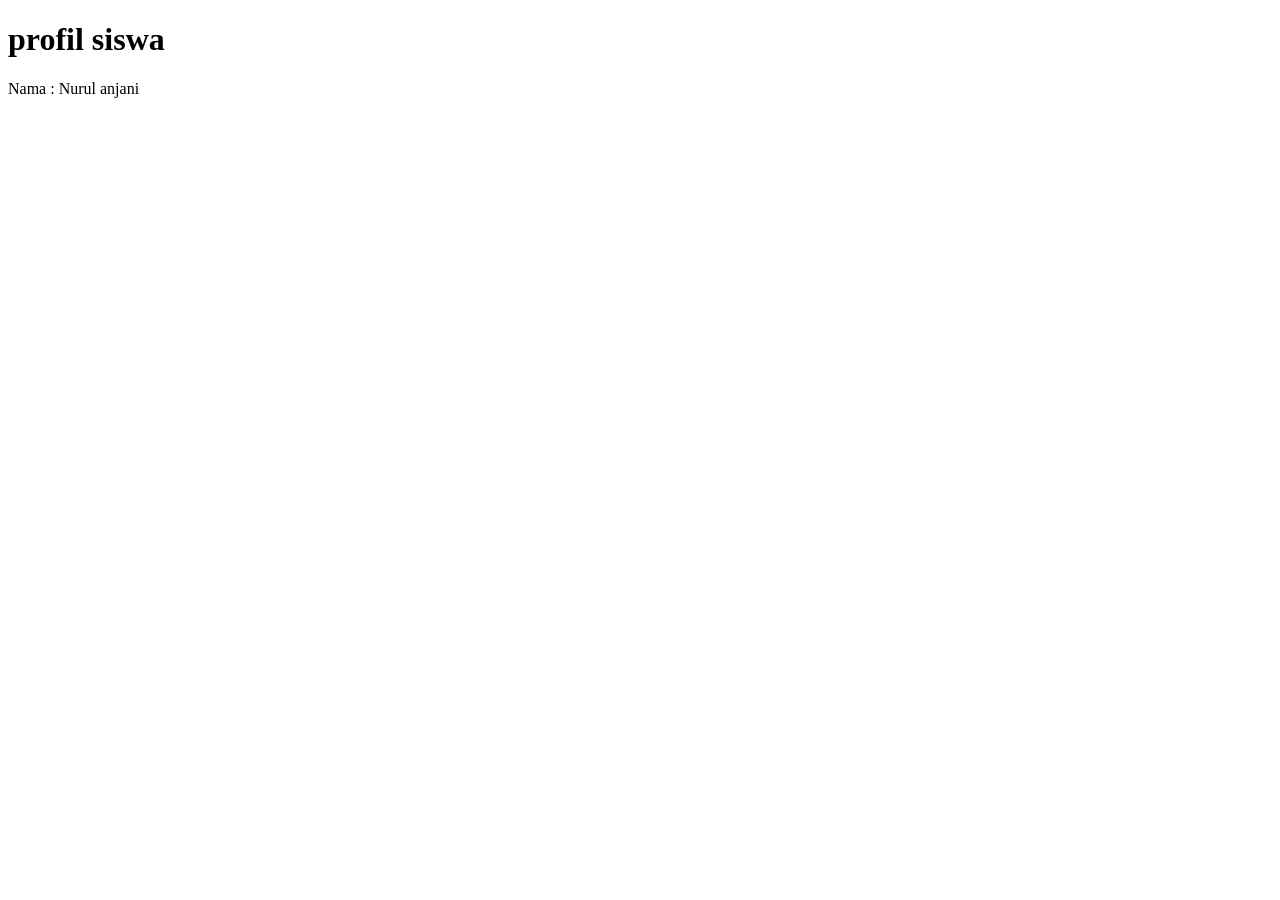
==== index.html @ 6e04848a "update index.html" ====
<!DOCTYPE html>
<html>

<head>
  <meta charset="UTF-8">
  <meta name="viewport" content="width=device-width, initial-scale=1">
  <title>profil</title>
</head>

<body>
  <h1>profil siswa</h1>
  
  <p>Nama : Nurul anjani</p>
</body>

</html>
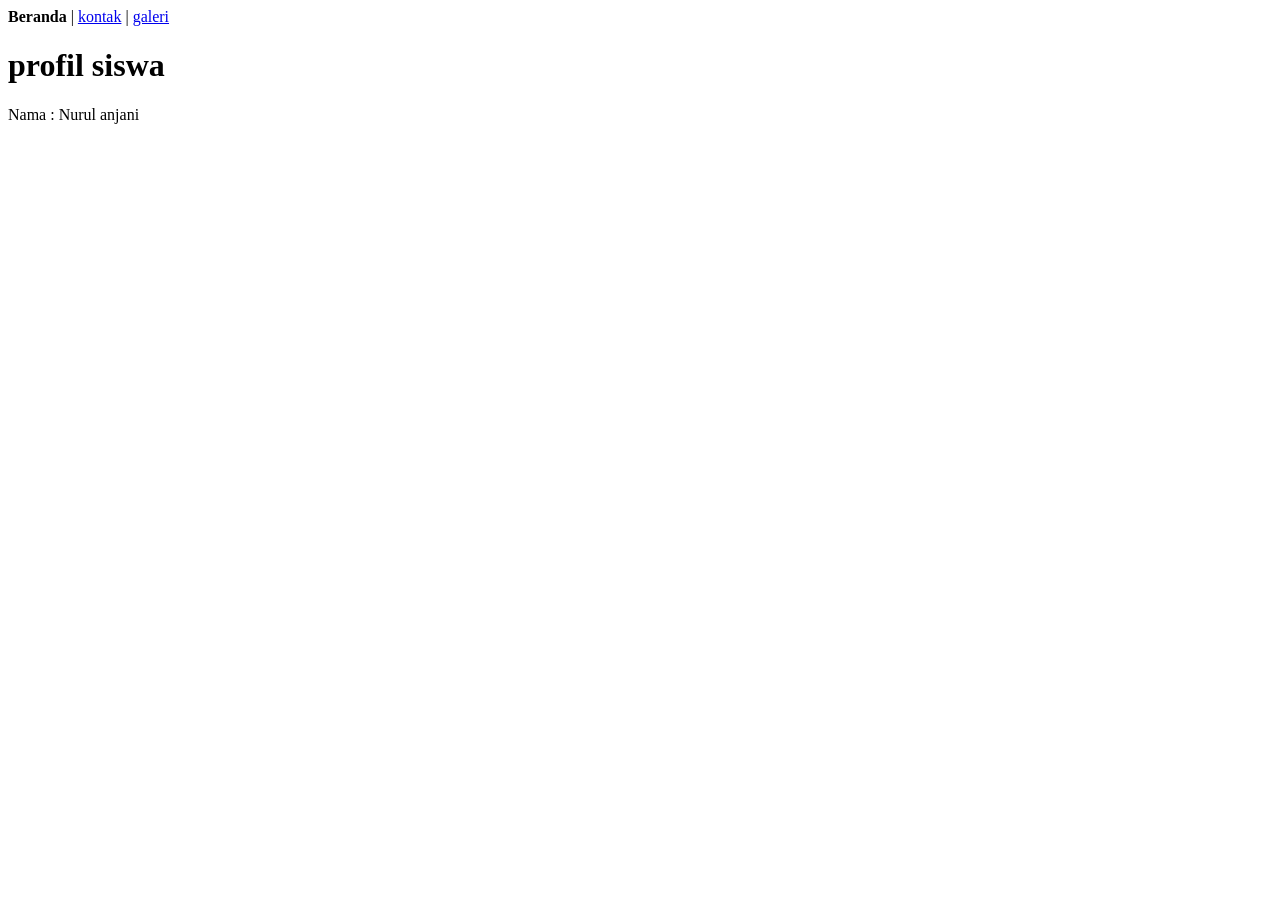
==== commit b6d06b19: "update" ====
--- a/index.html
+++ b/index.html
@@ -8,6 +8,12 @@
 </head>
 
 <body>
+  <nav>
+    <b>Beranda</b> |
+    <a href="kontak.html">kontak</a> |
+    <a href="galeri.html">galeri</a>
+  </nav>
+  
   <h1>profil siswa</h1>
   
   <p>Nama : Nurul anjani</p>
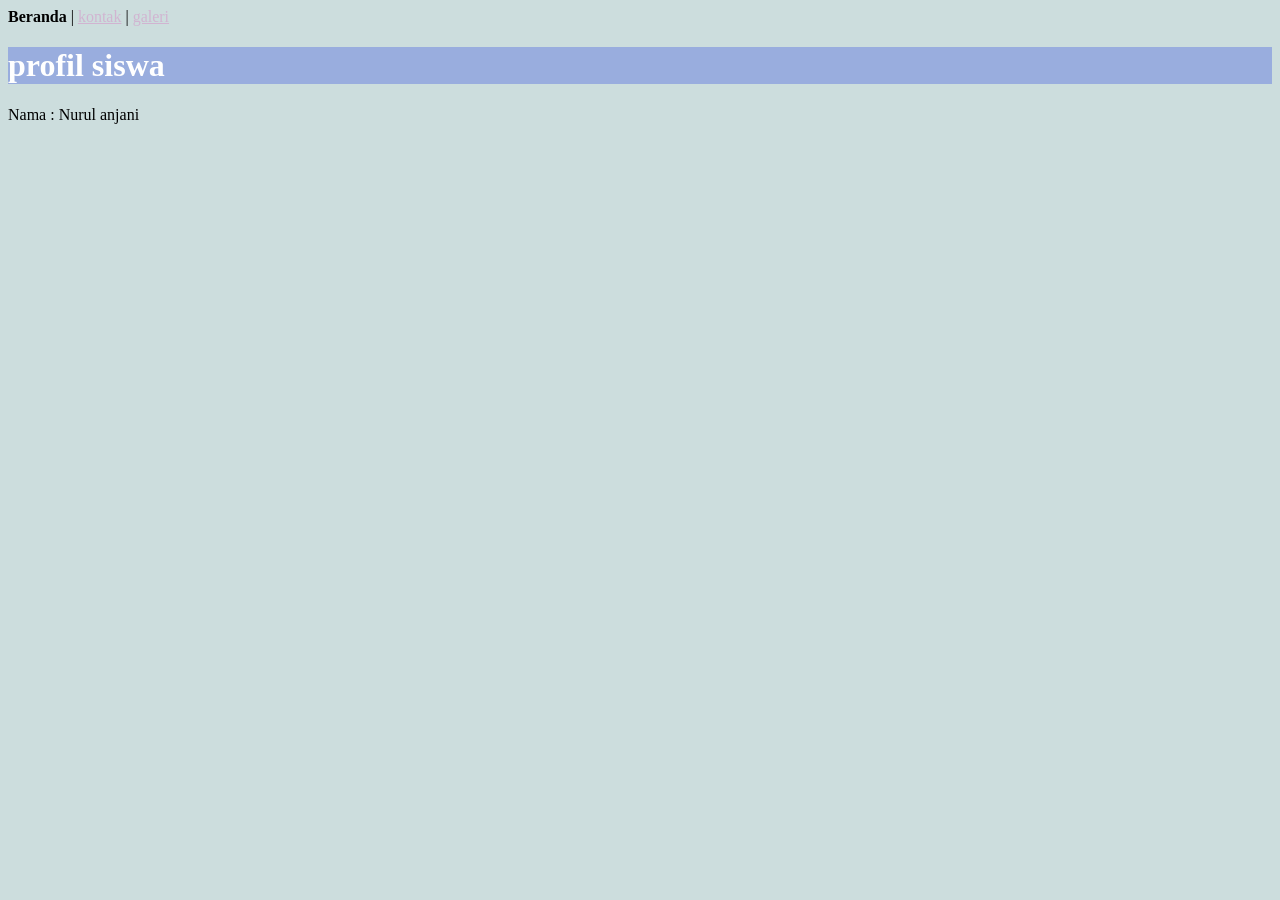
==== commit 0dea06f7: "menambah css" ====
--- a/index.html
+++ b/index.html
@@ -5,6 +5,7 @@
   <meta charset="UTF-8">
   <meta name="viewport" content="width=device-width, initial-scale=1">
   <title>profil</title>
+  <link rel="stylesheet" href="style.css">
 </head>
 
 <body>
--- a/style.css
+++ b/style.css
@@ -0,0 +1,12 @@
+    h1 {
+       background-color: #99ADDE;
+       color: #fff;
+    }
+    
+    a {
+       color: #D1B4D1;
+    }
+    
+    body {
+       background-color: #ccdddd;
+    }
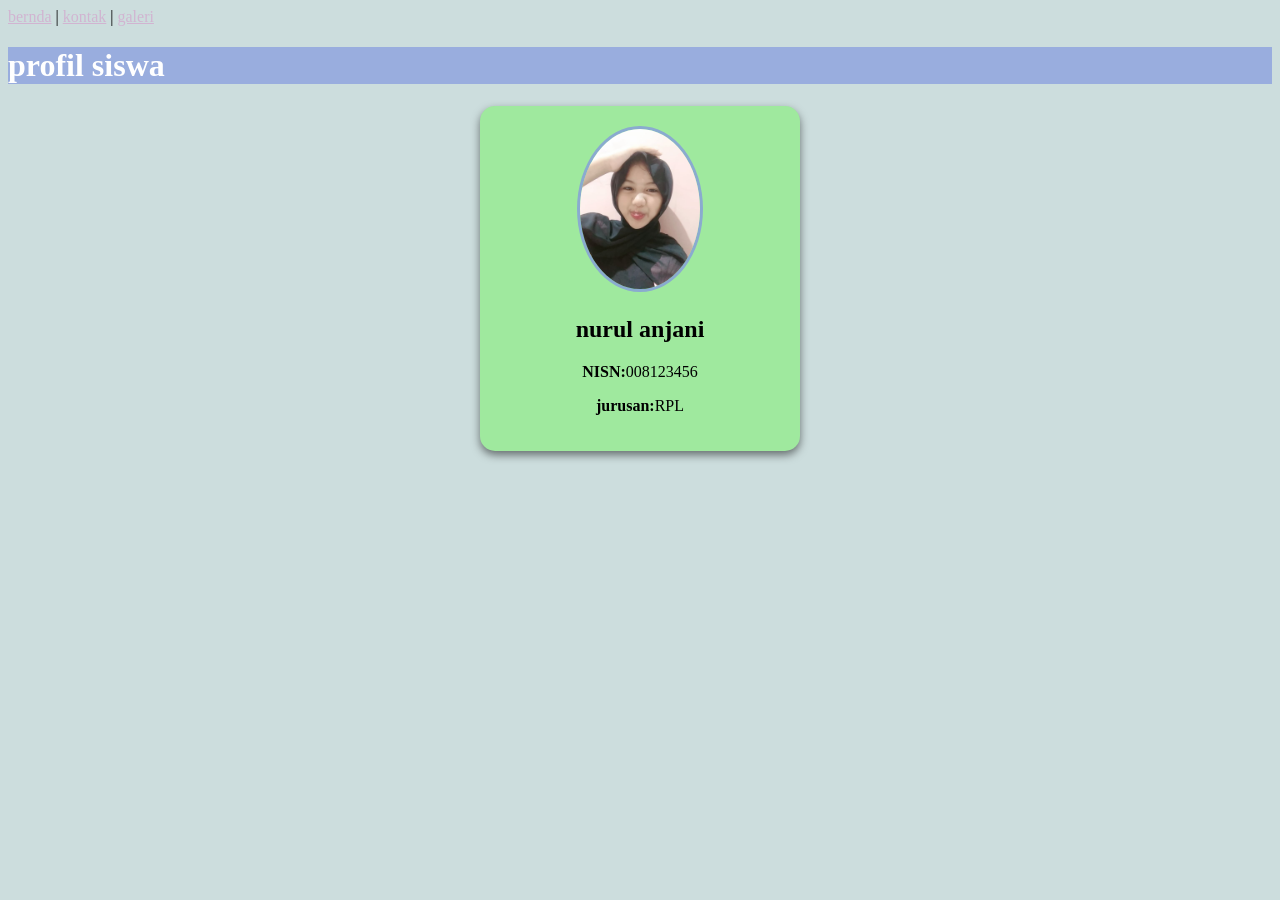
==== commit 27ff6559: "menambah kartu siswa menggunakan SSC" ====
--- a/index.html
+++ b/index.html
@@ -10,14 +10,19 @@
 
 <body>
   <nav>
-    <b>Beranda</b> |
+    <a href="index.html">bernda</a> |
     <a href="kontak.html">kontak</a> |
     <a href="galeri.html">galeri</a>
   </nav>
   
   <h1>profil siswa</h1>
   
-  <p>Nama : Nurul anjani</p>
+  <div>
+  <img src="Anjani3.jpg" alt="" width="120" />
+    <h2>nurul anjani</h2>
+    <p><b>NISN:</b>008123456</p>
+    <p><b>jurusan:</b>RPL</p>
+  </div>
 </body>
 
 </html>
--- a/style.css
+++ b/style.css
@@ -9,4 +9,20 @@
     
     body {
        background-color: #ccdddd;
+    }
+    
+    /* mengubah div menjadi tampilan kartu */
+    div {
+       background-color: #9FE99E;
+       width: 280px;
+       margin: 20px auto;
+       padding: 20px;
+       border-radius: 15px;
+       box-shadow: 0 4px 8px rgba(0, 0, 0, 0.5);
+       text-align: center;
+    }
+    
+    div img {
+       border-radius: 50%;
+       border: 3px solid #8AABCF;
     }
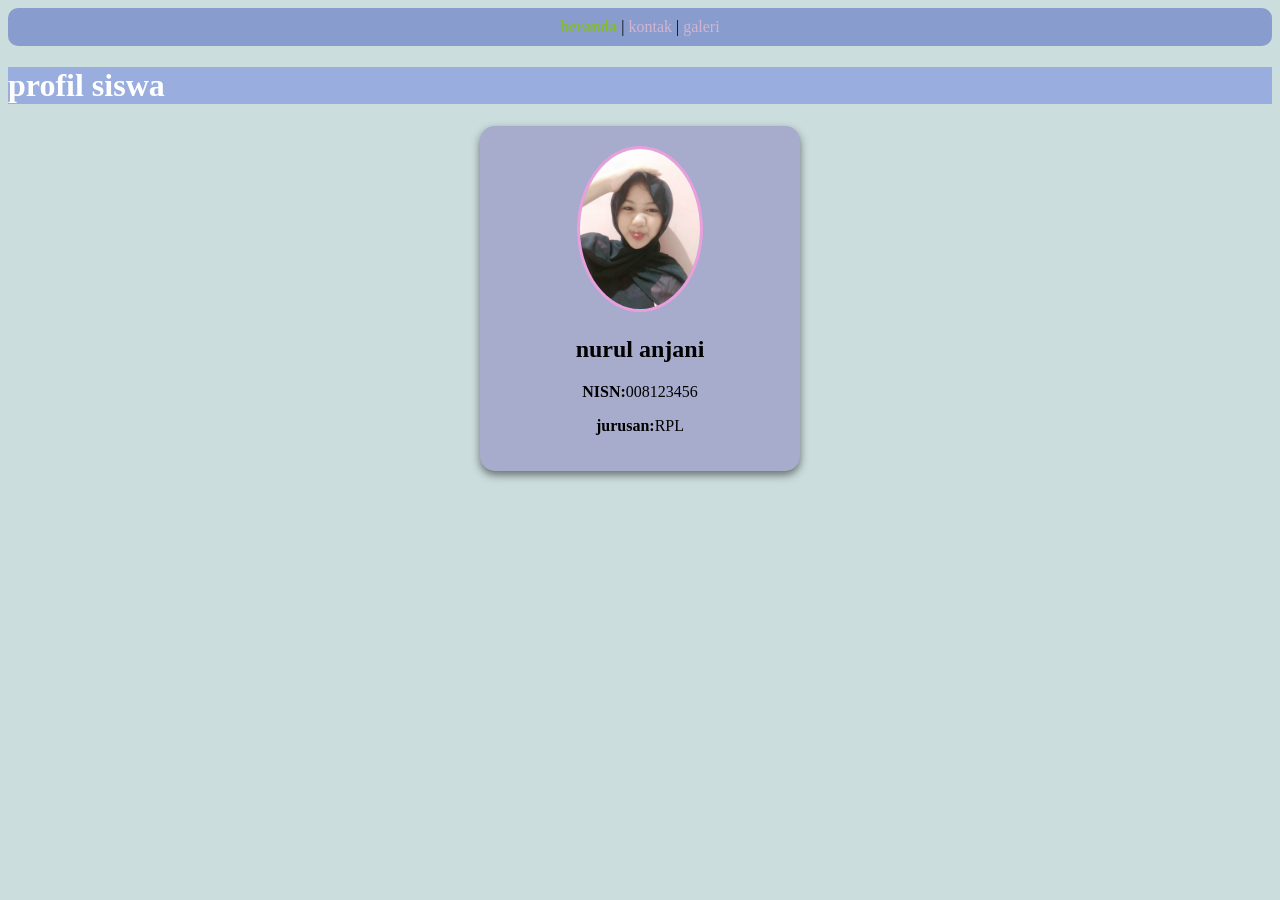
==== commit d1042a3b: "menambah style navigasi" ====
--- a/index.html
+++ b/index.html
@@ -9,8 +9,8 @@
 </head>
 
 <body>
-  <nav>
-    <a href="index.html">bernda</a> |
+  <nav class="navigasi">
+    <a href="index.html" class="aktif">beranda</a> |
     <a href="kontak.html">kontak</a> |
     <a href="galeri.html">galeri</a>
   </nav>
@@ -18,7 +18,7 @@
   <h1>profil siswa</h1>
   
   <div>
-  <img src="Anjani3.jpg" alt="" width="120" />
+    <img src="Anjani3.jpg" alt="" width="120" />
     <h2>nurul anjani</h2>
     <p><b>NISN:</b>008123456</p>
     <p><b>jurusan:</b>RPL</p>
--- a/style.css
+++ b/style.css
@@ -13,7 +13,7 @@
     
     /* mengubah div menjadi tampilan kartu */
     div {
-       background-color: #9FE99E;
+       background-color: #A7ABCC;
        width: 280px;
        margin: 20px auto;
        padding: 20px;
@@ -24,5 +24,21 @@
     
     div img {
        border-radius: 50%;
-       border: 3px solid #8AABCF;
+       border: 3px solid #E99EDD;
+    }
+    
+    .navigasi {
+       background-color: #889DCE;
+       padding: 10px;
+       text-align: center;
+       border-radius: 10px;
+    }
+    
+    .navigasi a {
+       text-decoration: none;
+    }
+    
+    .navigasi .aktif {
+       font-weight: bold;
+       color: #85BB2E;
     }
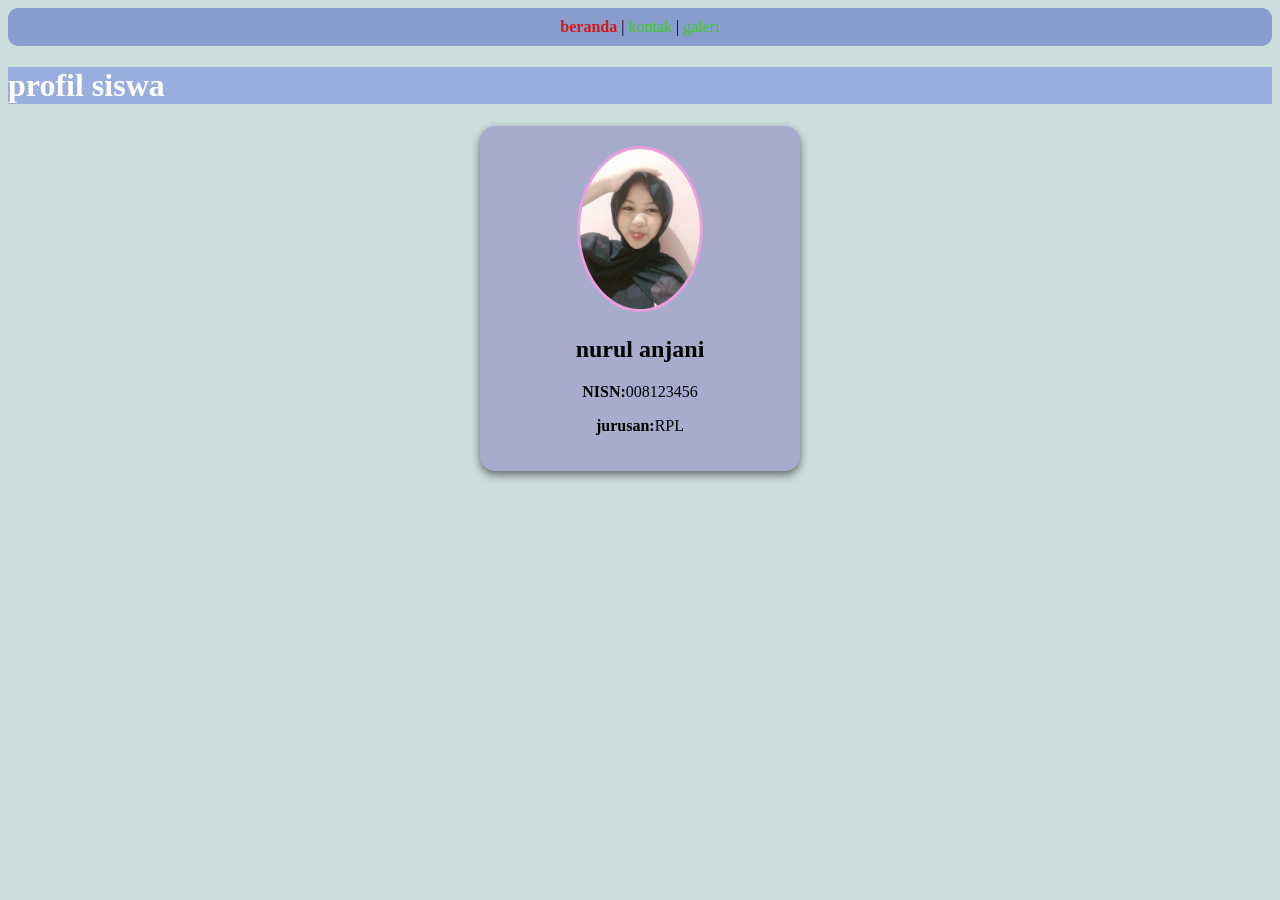
==== commit 0b837ab2: "menambah kartu kontak" ====
--- a/index.html
+++ b/index.html
@@ -17,7 +17,7 @@
   
   <h1>profil siswa</h1>
   
-  <div>
+  <div class="kartu-profil">
     <img src="Anjani3.jpg" alt="" width="120" />
     <h2>nurul anjani</h2>
     <p><b>NISN:</b>008123456</p>
--- a/style.css
+++ b/style.css
@@ -4,7 +4,7 @@
     }
     
     a {
-       color: #D1B4D1;
+       color: #40C52E;
     }
     
     body {
@@ -12,7 +12,7 @@
     }
     
     /* mengubah div menjadi tampilan kartu */
-    div {
+    div.kartu-profil {
        background-color: #A7ABCC;
        width: 280px;
        margin: 20px auto;
@@ -22,7 +22,7 @@
        text-align: center;
     }
     
-    div img {
+    div.kartu-profil img {
        border-radius: 50%;
        border: 3px solid #E99EDD;
     }
@@ -40,5 +40,35 @@
     
     .navigasi .aktif {
        font-weight: bold;
-       color: #85BB2E;
+       color: #D21919;
+    }
+    
+    div.kartu-kontak {
+       background-color: #ffffff;
+       width: 80%;
+       /*rata tengah horizontal*/
+       margin: 0 auto;
+       padding: 10px;
+       /* sudut kotak tumpul*/
+       border-radius: 10px;
+    }
+    
+    .tombol-medsos {
+       /* agar tombol melebar satu baris penuh */
+       display: block;
+       padding: 10px;
+       /* teks rata tengah */
+       text-align: center;
+       text-decoration: none;
+       margin: 8px;
+       /*sudut tumpul */
+       border-radius: 15px;
+    }
+    
+    .wa {
+       background-color: #03FEF3;
+    }
+    
+    .github {
+       background-color: #dddddd;
     }
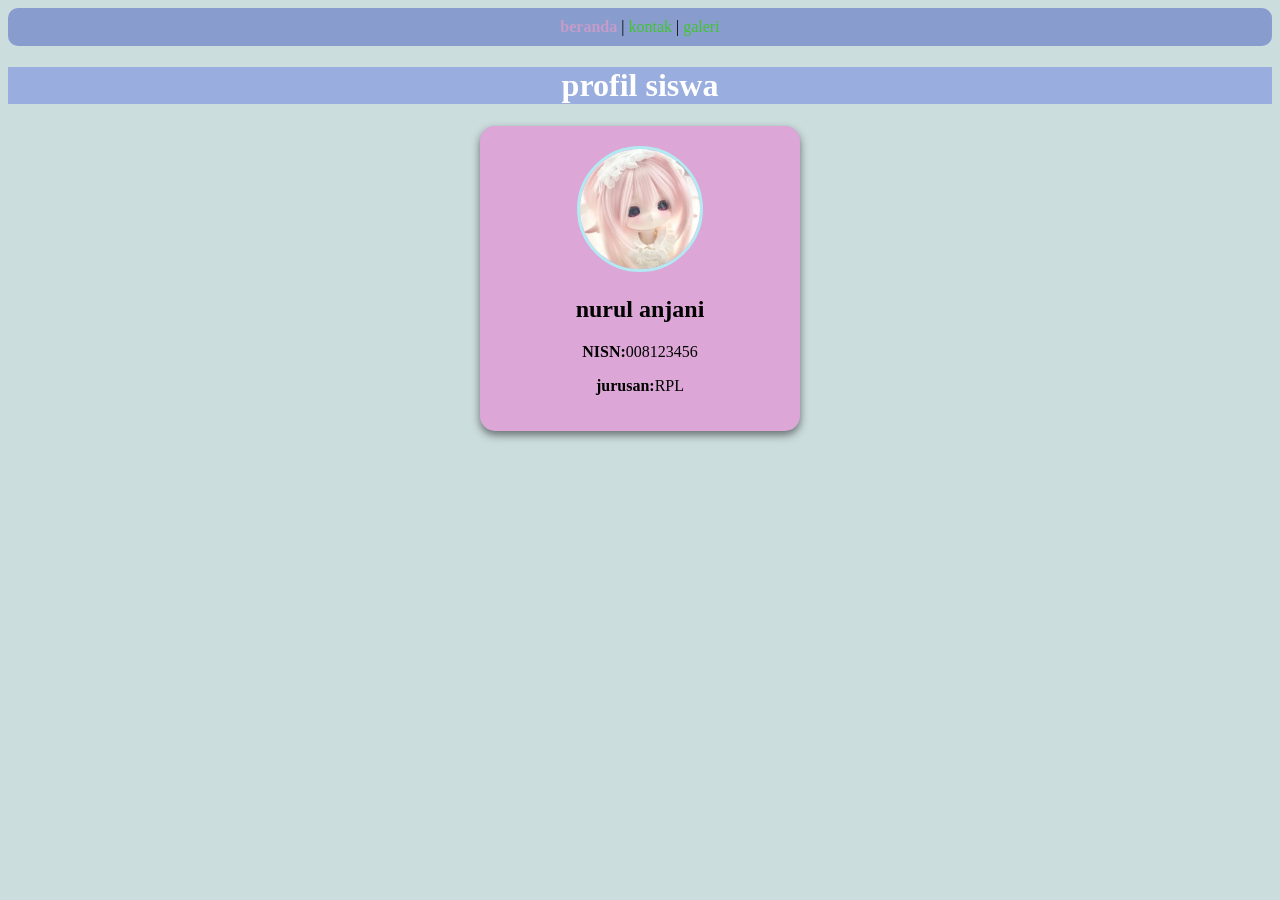
==== commit aeac8242: "update" ====
--- a/index.html
+++ b/index.html
@@ -18,7 +18,7 @@
   <h1>profil siswa</h1>
   
   <div class="kartu-profil">
-    <img src="Anjani3.jpg" alt="" width="120" />
+    <img src="jani.webp" alt="" width="120" />
     <h2>nurul anjani</h2>
     <p><b>NISN:</b>008123456</p>
     <p><b>jurusan:</b>RPL</p>
--- a/style.css
+++ b/style.css
@@ -1,6 +1,7 @@
     h1 {
        background-color: #99ADDE;
        color: #fff;
+      text-align: center;
     }
     
     a {
@@ -8,12 +9,12 @@
     }
     
     body {
-       background-color: #ccdddd;
+       background-color: #CCDDDD;
     }
     
     /* mengubah div menjadi tampilan kartu */
     div.kartu-profil {
-       background-color: #A7ABCC;
+       background-color: #DCA6D6;
        width: 280px;
        margin: 20px auto;
        padding: 20px;
@@ -24,7 +25,7 @@
     
     div.kartu-profil img {
        border-radius: 50%;
-       border: 3px solid #E99EDD;
+       border: 3px solid #B3E9F2;
     }
     
     .navigasi {
@@ -40,11 +41,12 @@
     
     .navigasi .aktif {
        font-weight: bold;
-       color: #D21919;
+       color: #C59BC9;
     }
     
     div.kartu-kontak {
        background-color: #ffffff;
+       text-align: center;
        width: 80%;
        /*rata tengah horizontal*/
        margin: 0 auto;
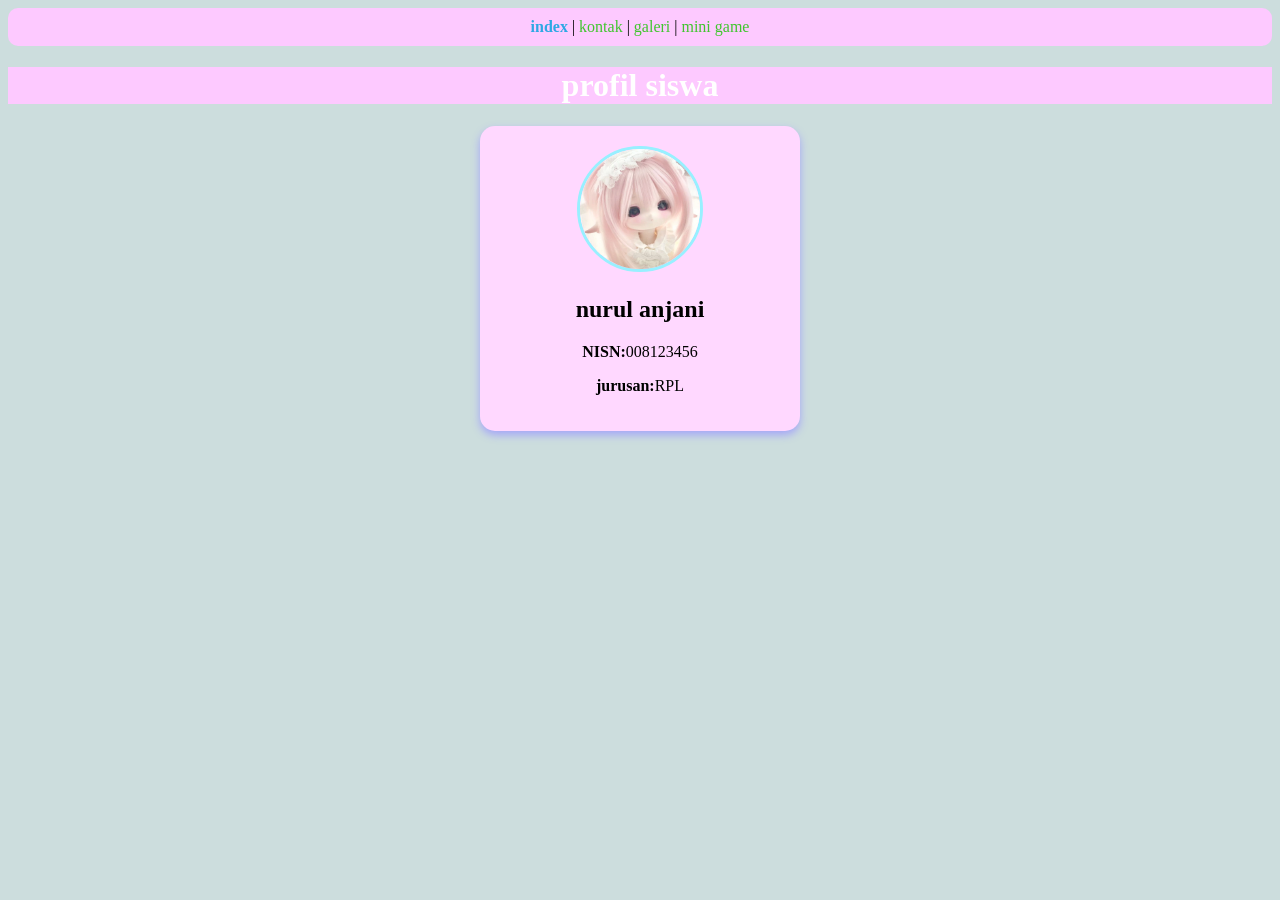
==== commit 733e034b: "bikin game" ====
--- a/index.html
+++ b/index.html
@@ -10,11 +10,12 @@
 
 <body>
   <nav class="navigasi">
-    <a href="index.html" class="aktif">beranda</a> |
+    <a href="index.html" class="aktif">index</a> |
     <a href="kontak.html">kontak</a> |
-    <a href="galeri.html">galeri</a>
+    <a href="galeri.html">galeri</a> |
+    <a href="minigame.html">mini game</a>
   </nav>
-  
+
   <h1>profil siswa</h1>
   
   <div class="kartu-profil">
--- a/style.css
+++ b/style.css
@@ -1,7 +1,7 @@
     h1 {
-       background-color: #99ADDE;
+       background-color: #FDC9FF;
        color: #fff;
-      text-align: center;
+       text-align: center;
     }
     
     a {
@@ -14,22 +14,22 @@
     
     /* mengubah div menjadi tampilan kartu */
     div.kartu-profil {
-       background-color: #DCA6D6;
+       background-color: #FFD8FF;
        width: 280px;
        margin: 20px auto;
        padding: 20px;
        border-radius: 15px;
-       box-shadow: 0 4px 8px rgba(0, 0, 0, 0.5);
+       box-shadow: 0 4px 8px rgba(164, 165, 248, 1);
        text-align: center;
     }
     
     div.kartu-profil img {
        border-radius: 50%;
-       border: 3px solid #B3E9F2;
+       border: 3px solid #98F0FF;
     }
     
     .navigasi {
-       background-color: #889DCE;
+       background-color: #FDC9FF;
        padding: 10px;
        text-align: center;
        border-radius: 10px;
@@ -41,11 +41,11 @@
     
     .navigasi .aktif {
        font-weight: bold;
-       color: #C59BC9;
+       color: #2DA8E4;
     }
     
     div.kartu-kontak {
-       background-color: #ffffff;
+       background-color: #FFD6F9;
        text-align: center;
        width: 80%;
        /*rata tengah horizontal*/
@@ -73,4 +73,31 @@
     
     .github {
        background-color: #dddddd;
+    }
+    
+    .galeri-container {
+       text-align: center;
+       max-width: 100%;
+       margin: 0 auto;
+    }
+    
+    /* item galeri foto */
+    .galeri-item {
+       width: 50%;
+       max-width: 180px;
+       display: inline-block;
+       margin: 10px;
+       border-radius: 8px;
+       overflow: hidden;
+       background-color: #BAE8FF;
+    }
+    
+    .galeri-item img {
+       width: 100%;
+       height: 150px;
+       object-fit: cover;
+    }
+    .galeri-item p {
+       padding: 0px;
+       line-height: 0.5;
     }
